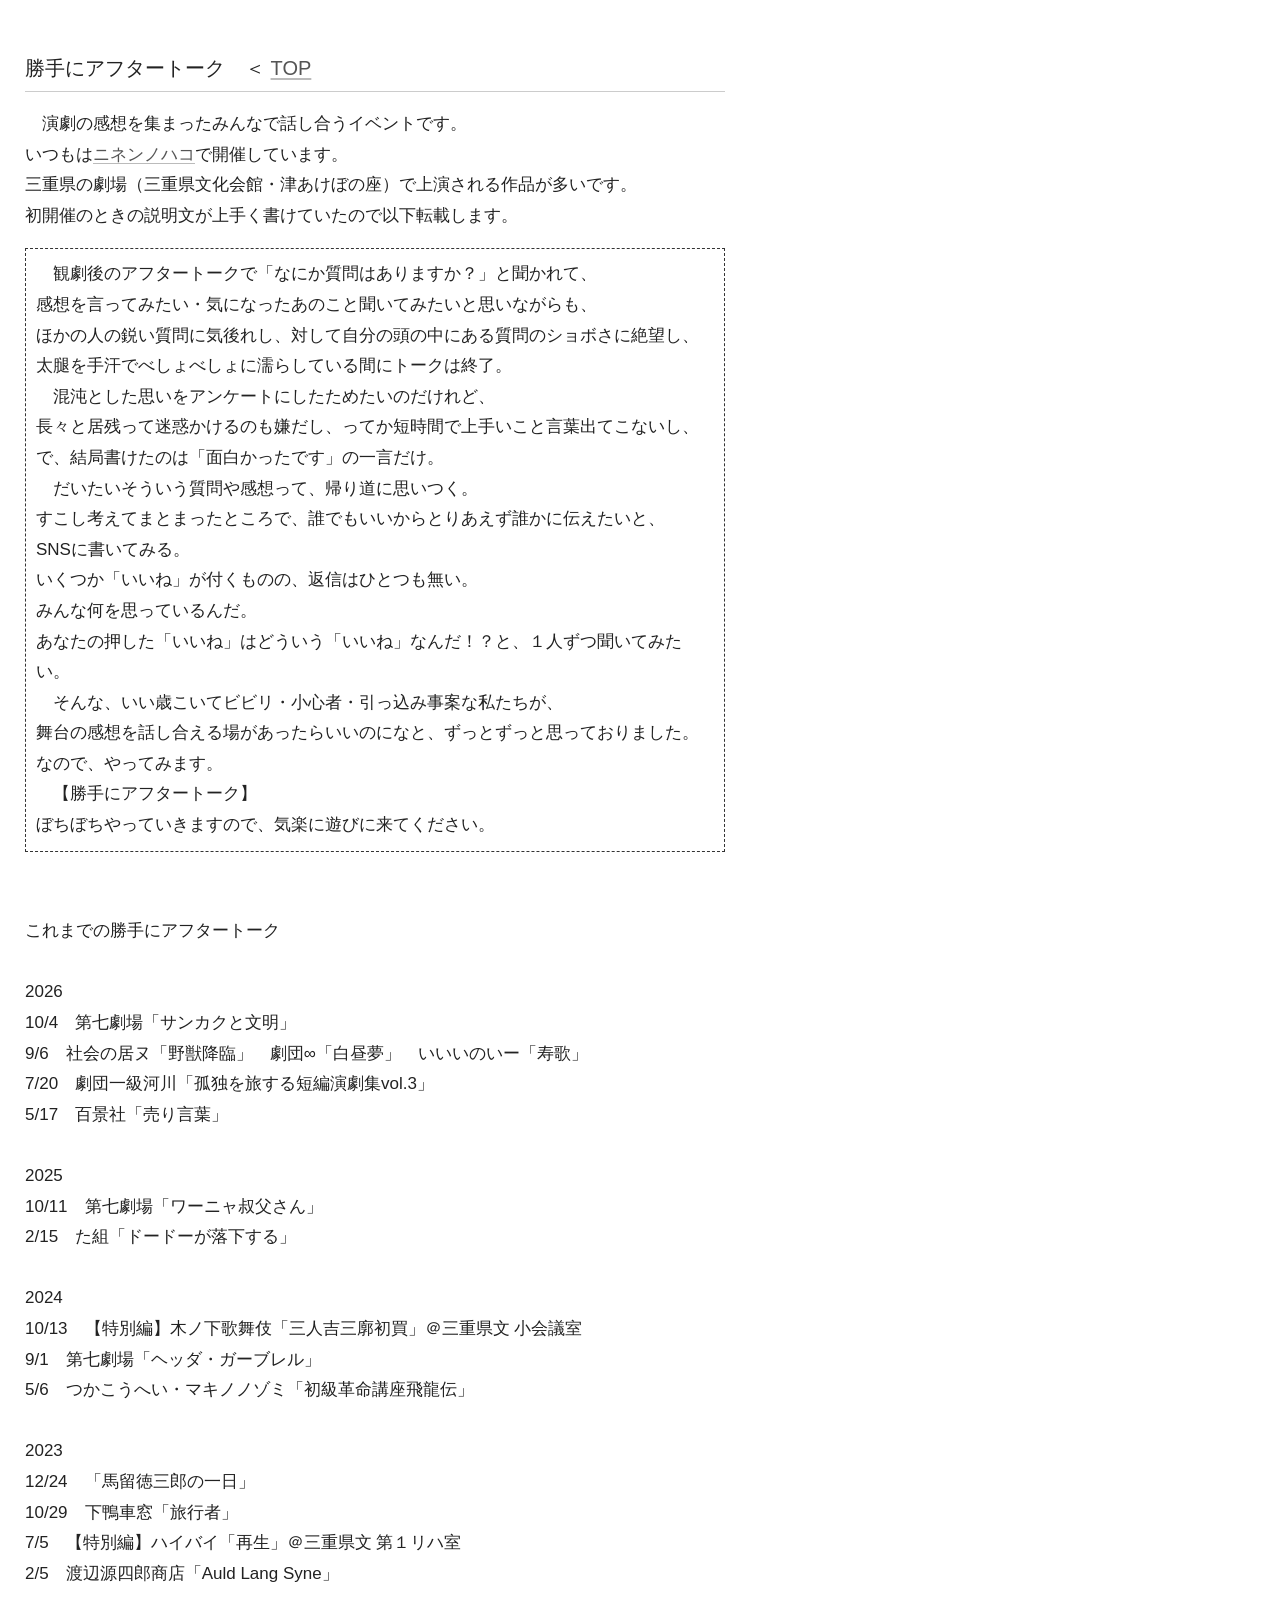
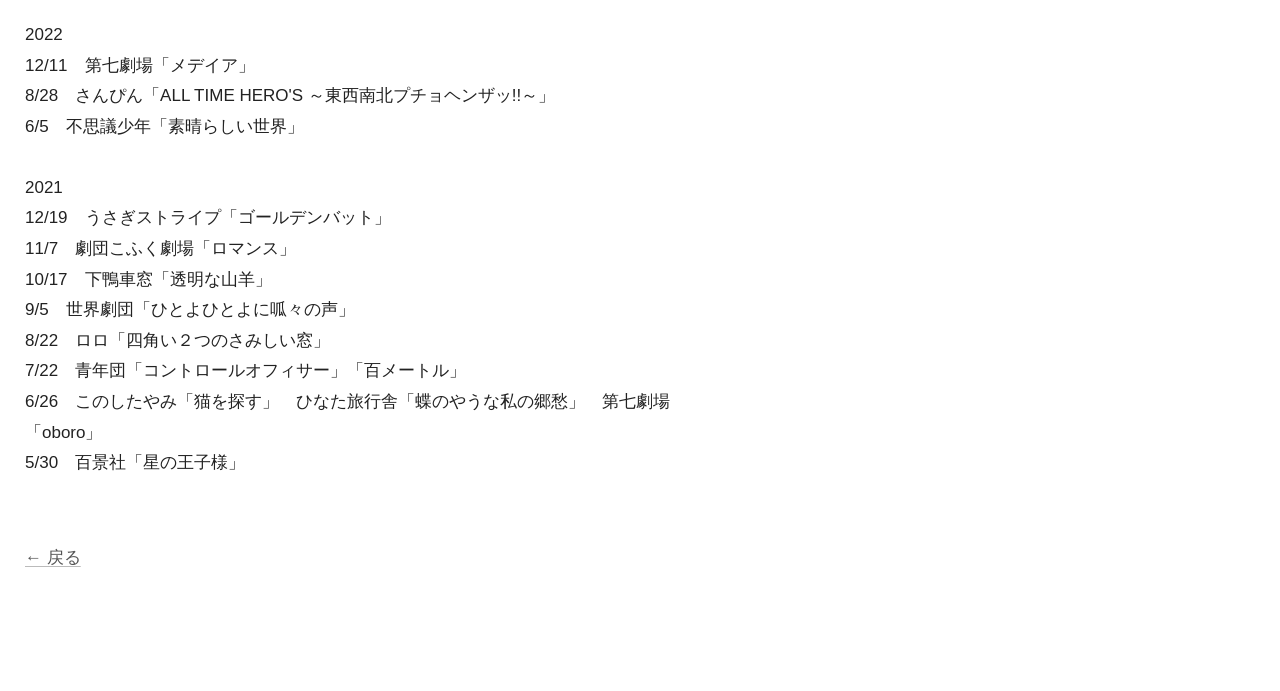
==== after.html @ 3b3fc247 "Add files via upload" ====
<!DOCTYPE html>
<html lang="ja">

<head>
  <meta charset="UTF-8">
  <meta name="viewport" content="width=device-width, initial-scale=1.0">
  <title>勝手にアフタートーク｜ソントン</title>
  <link rel="stylesheet" href="style.css">
</head>

<body>

<main>

  <h1>勝手にアフタートーク　＜ <a href="index.html">TOP</a></h1>
  <hr>
<p>
　演劇の感想を集まったみんなで話し合うイベントです。</br>
いつもは<a href="2yearbox.html">ニネンノハコ</a>で開催しています。</br>
三重県の劇場（三重県文化会館・津あけぼの座）で上演される作品が多いです。</br>
初開催のときの説明文が上手く書けていたので以下転載します。</p>
<div style="padding: 10px; margin-bottom: 10px; border: 1px dashed #333333;">
　観劇後のアフタートークで「なにか質問はありますか？」と聞かれて、</br>
感想を言ってみたい・気になったあのこと聞いてみたいと思いながらも、</br>
ほかの人の鋭い質問に気後れし、対して自分の頭の中にある質問のショボさに絶望し、</br>
太腿を手汗でべしょべしょに濡らしている間にトークは終了。</br>
　混沌とした思いをアンケートにしたためたいのだけれど、</br>
長々と居残って迷惑かけるのも嫌だし、ってか短時間で上手いこと言葉出てこないし、</br>
で、結局書けたのは「面白かったです」の一言だけ。</br>
　だいたいそういう質問や感想って、帰り道に思いつく。</br>
すこし考えてまとまったところで、誰でもいいからとりあえず誰かに伝えたいと、</br>
SNSに書いてみる。</br>
いくつか「いいね」が付くものの、返信はひとつも無い。</br>
みんな何を思っているんだ。</br>
あなたの押した「いいね」はどういう「いいね」なんだ！？と、１人ずつ聞いてみたい。</br>
　そんな、いい歳こいてビビリ・小心者・引っ込み事案な私たちが、</br>
舞台の感想を話し合える場があったらいいのになと、ずっとずっと思っておりました。</br>
なので、やってみます。</br>
　【勝手にアフタートーク】</br>
ぼちぼちやっていきますので、気楽に遊びに来てください。<br>
</div>
</p>
<br>
<p>
これまでの勝手にアフタートーク<br>
<br>
2026<br>
10/4　第七劇場「サンカクと文明」<br>
9/6　社会の居ヌ「野獣降臨」　劇団∞「白昼夢」　いいいのいー「寿歌」<br>
7/20　劇団一級河川「孤独を旅する短編演劇集vol.3」<br>
5/17　百景社「売り言葉」<br>
<br>
2025<br>
10/11　第七劇場「ワーニャ叔父さん」<br>
2/15　た組「ドードーが落下する」<br>
<br>
2024<br>
10/13　【特別編】木ノ下歌舞伎「三人吉三廓初買」＠三重県文 小会議室<br>
9/1　第七劇場「ヘッダ・ガーブレル」<br>
5/6　つかこうへい・マキノノゾミ「初級革命講座飛龍伝」 <br>
<br>
2023<br>
12/24　「馬留徳三郎の一日」<br>
10/29　下鴨車窓「旅行者」<br>
7/5　【特別編】ハイバイ「再生」＠三重県文 第１リハ室<br>
2/5　渡辺源四郎商店「Auld Lang Syne」<br>
<br>
2022<br>
12/11　第七劇場「メデイア」<br>
8/28　さんぴん「ALL TIME HERO'S ～東西南北プチョヘンザッ!!～」<br>
6/5　不思議少年「素晴らしい世界」<br>
<br>
2021<br>
12/19　うさぎストライプ「ゴールデンバット」<br>
11/7　劇団こふく劇場「ロマンス」<br>
10/17　下鴨車窓「透明な山羊」<br>
9/5　世界劇団「ひとよひとよに呱々の声」<br>
8/22　ロロ「四角い２つのさみしい窓」<br>
7/22　青年団「コントロールオフィサー」「百メートル」<br>
6/26　このしたやみ「猫を探す」　ひなた旅行舎「蝶のやうな私の郷愁」　第七劇場「oboro」<br>
5/30　百景社「星の王子様」<br>
</p>
<br>
  <p>
    <a href="index.html">← 戻る</a>
  </p>

</main>

</body>

</html>
---- style.css ----
body {
  margin: 0;
  background: white;
  color: #222;

  font-family:
    -apple-system,
    BlinkMacSystemFont,
    "Helvetica Neue",
    sans-serif;

  font-size: 17px;
  line-height: 1.8;
}

main {
  max-width: 700px;
  margin: 0;
  padding: 50px 25px 100px;
}

/* サイト名 */
h1 {
  font-size: 20px;
  font-weight: normal;
  margin: 0 0 5px;
}

/* 区切り線 */
hr {
  border: 0;
  border-top: 1px solid #ccc;
  margin: 5px 0;
}

/* セクション */
h2 {
  font-size: 16px;
  font-weight: normal;
  letter-spacing: 0.08em;
  margin: 0;
}

/* 通常のリスト */
ul {
  list-style-type: "・";
}


/* リンク */
a {
  color: #555;
  text-decoration: underline;
  text-decoration-color: #bbb;
  text-underline-offset: 3px;
}

a:hover {
  color: #000;
  text-decoration-color: #222;
}
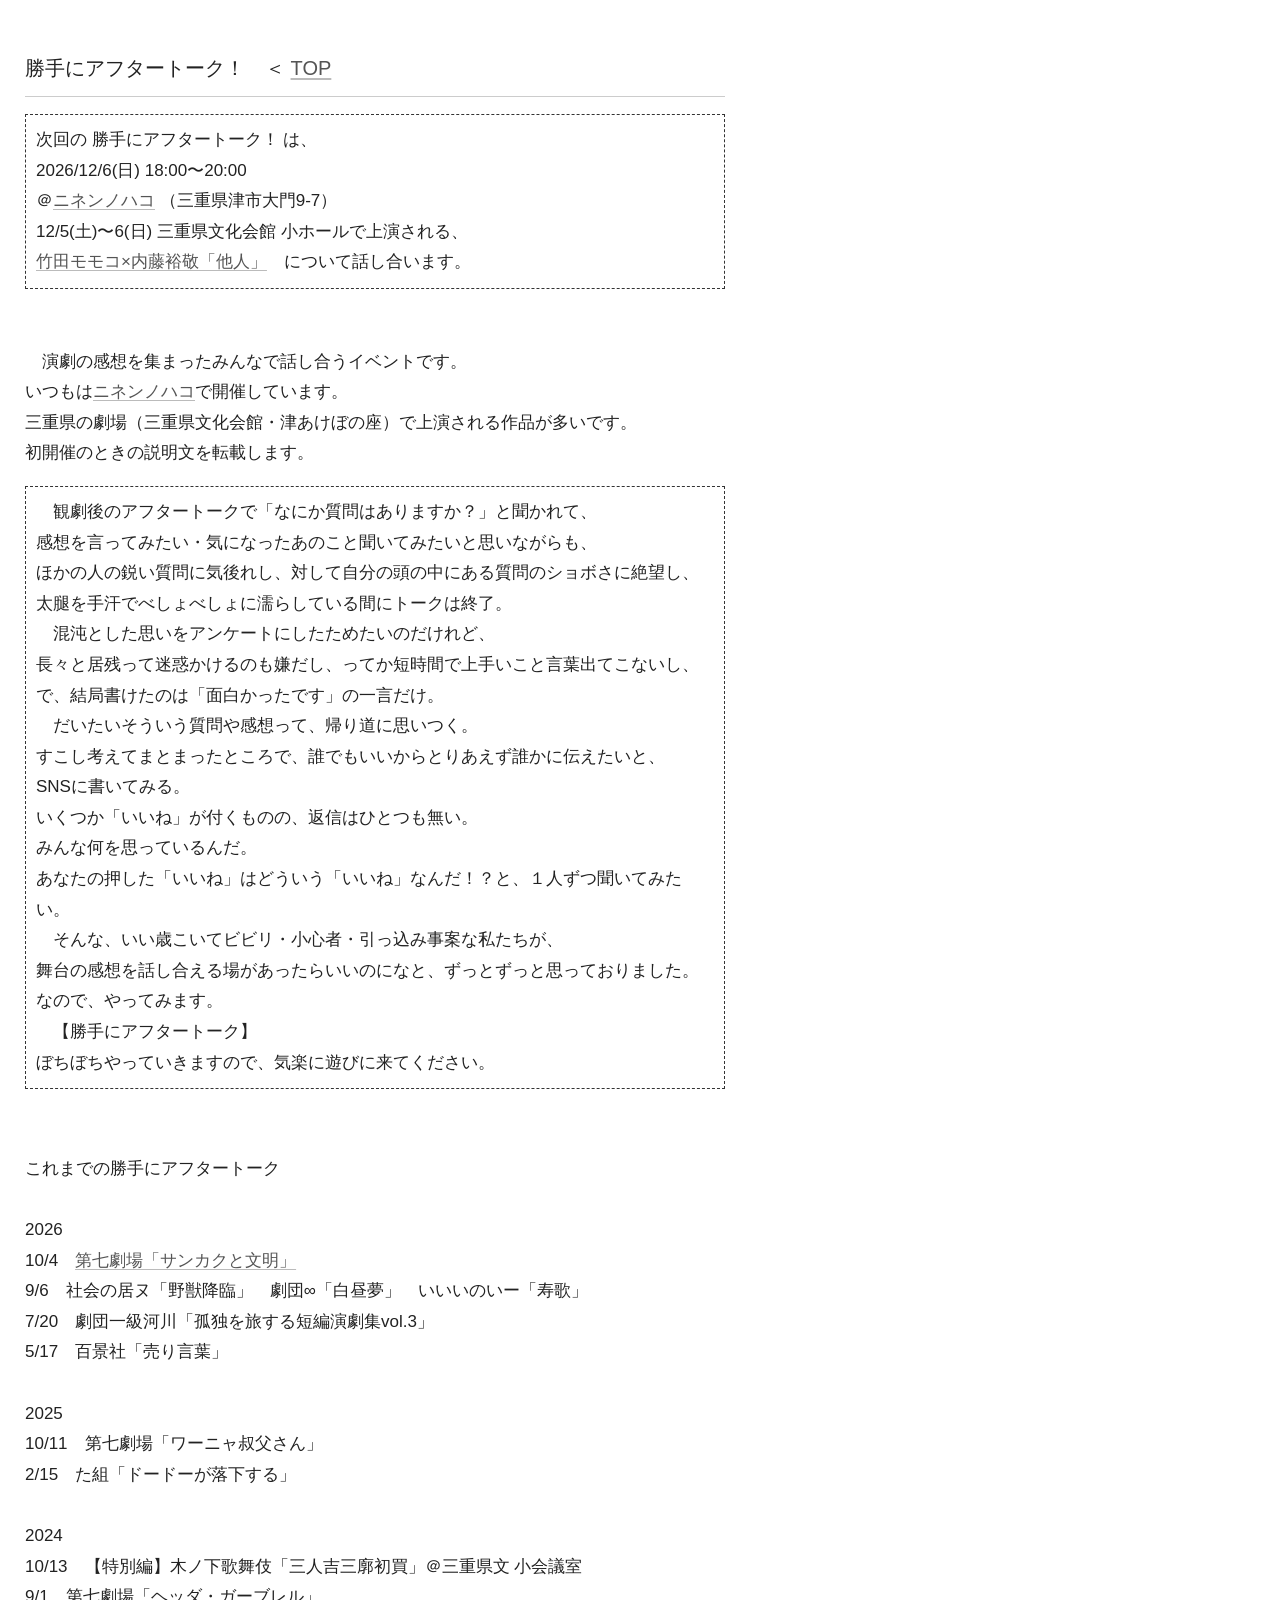
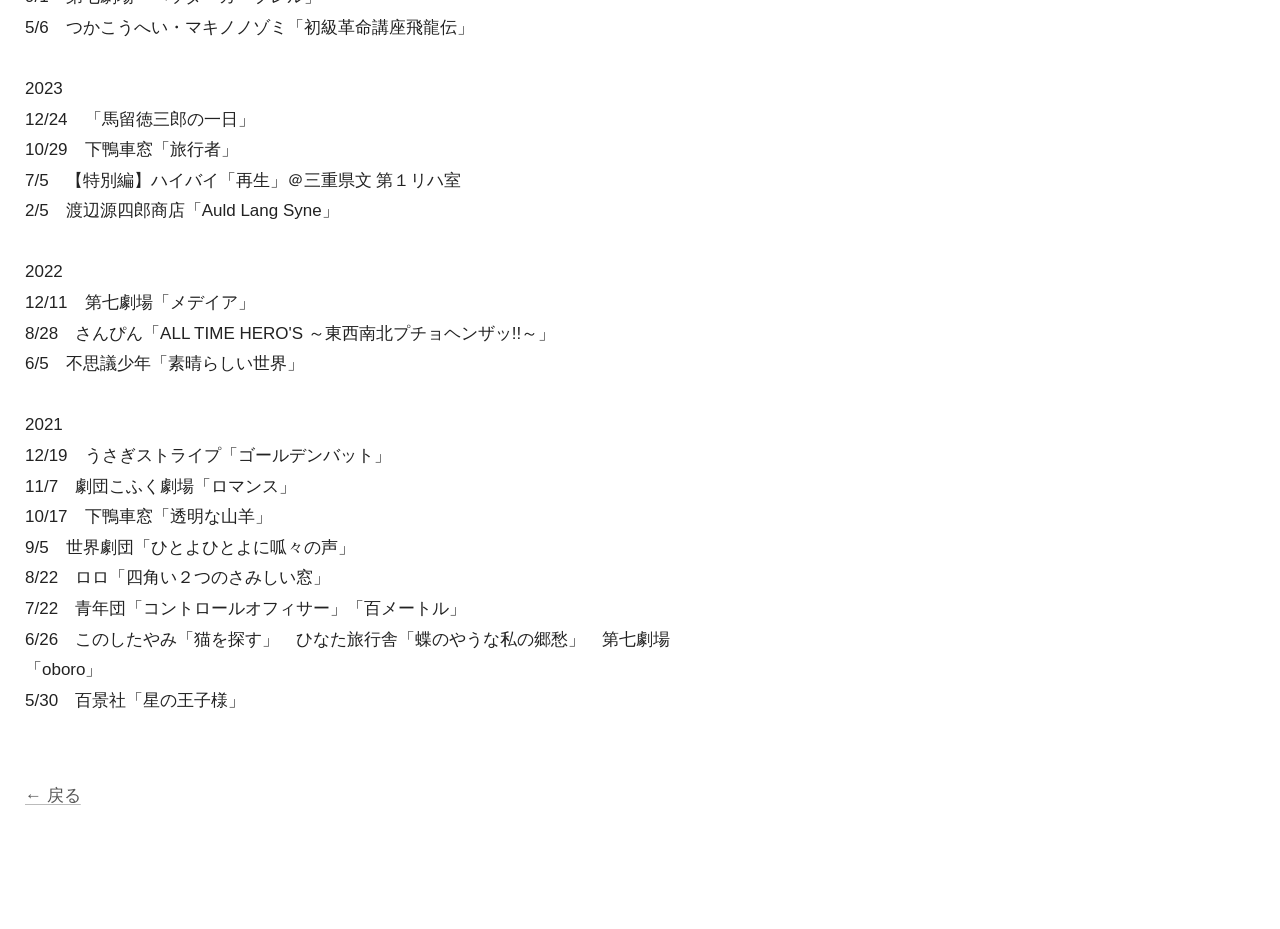
==== commit 682ed18b: "Add files via upload" ====
--- a/after.html
+++ b/after.html
@@ -12,13 +12,22 @@
 
 <main>
 
-  <h1>勝手にアフタートーク　＜ <a href="index.html">TOP</a></h1>
+  <h1>勝手にアフタートーク！　＜ <a href="index.html">TOP</a></h1>
   <hr>
+<p style="padding: 10px; margin-bottom: 10px; border: 1px dashed #333333;">
+次回の 勝手にアフタートーク！ は、</br>
+2026/12/6(日) 18:00〜20:00</br>
+＠<a href="https://x.com/2yearBox" target="_blank"rel="noopener noreferrer">ニネンノハコ</a> （三重県津市大門9-7）</br>
+12/5(土)〜6(日) 三重県文化会館 小ホールで上演される、</br>
+<a href="https://www.center-mie.or.jp/bunka/event/detail/57301" target="_blank"rel="noopener noreferrer">
+竹田モモコ×内藤裕敬「他人」</a>　について話し合います。</br>
+</p>
+</br>
 <p>
 　演劇の感想を集まったみんなで話し合うイベントです。</br>
 いつもは<a href="2yearbox.html">ニネンノハコ</a>で開催しています。</br>
 三重県の劇場（三重県文化会館・津あけぼの座）で上演される作品が多いです。</br>
-初開催のときの説明文が上手く書けていたので以下転載します。</p>
+初開催のときの説明文を転載します。</p>
 <div style="padding: 10px; margin-bottom: 10px; border: 1px dashed #333333;">
 　観劇後のアフタートークで「なにか質問はありますか？」と聞かれて、</br>
 感想を言ってみたい・気になったあのこと聞いてみたいと思いながらも、</br>
@@ -45,7 +54,7 @@
 これまでの勝手にアフタートーク<br>
 <br>
 2026<br>
-10/4　第七劇場「サンカクと文明」<br>
+10/4　<a href="after/261004sankaku.html">第七劇場「サンカクと文明」</a><br>
 9/6　社会の居ヌ「野獣降臨」　劇団∞「白昼夢」　いいいのいー「寿歌」<br>
 7/20　劇団一級河川「孤独を旅する短編演劇集vol.3」<br>
 5/17　百景社「売り言葉」<br>
--- a/style.css
+++ b/style.css
@@ -30,7 +30,7 @@
 hr {
   border: 0;
   border-top: 1px solid #ccc;
-  margin: 5px 0;
+  margin: 10px 0;
 }
 
 /* セクション */
